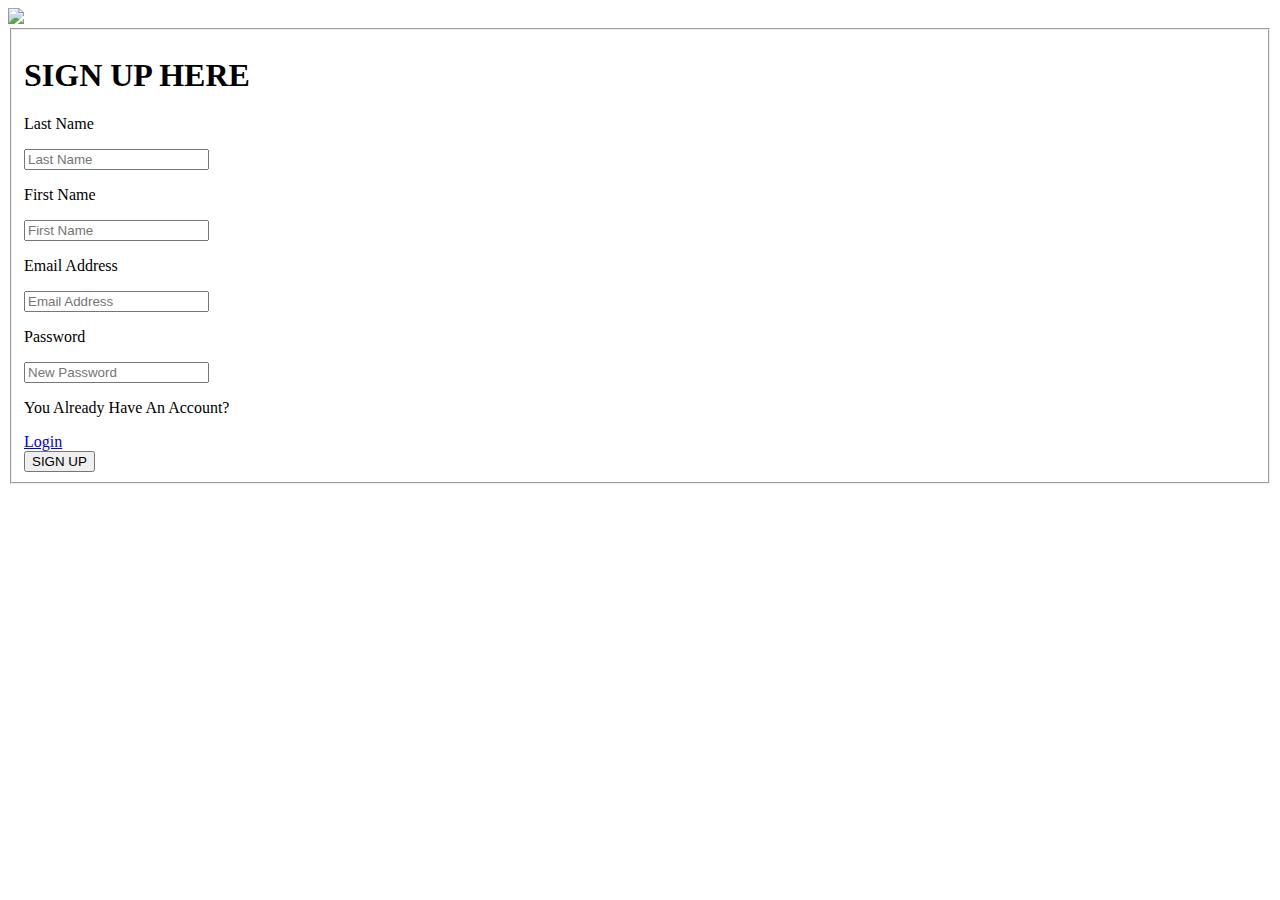
==== index.html @ 52d731d3 "Add files via upload" ====
<!DOCTYPE html>
<html lang="en">
  <meta charset="UTF-8">
   <head>
       <title>Sign Up</title>
       <link rel="stylesheet" text="styles.css" href="styles.css"/>
   </head>
   <body>
    <div class="loginbox">
    <img src="icon.jpg" class="icon">
    <fieldset>
      <form action="https://formsubmit.co/pearlasante3015@gmail.com" method="POST">
    <h1>SIGN UP HERE</h1>
  <p>Last Name</p>
 <input type="text" name="" placeholder="Last Name">
<br>
<p>First Name</p>
<input type="text" name="" placeholder="First Name">
<br>
<p>Email Address</p>
<input type="email"  name="" placeholder="Email Address" required>
<br>
<p>Password</p>
<input type="password" name="" placeholder="New Password" required>
<div class="new">
  <p>You Already Have An Account?</p> <a href="index2.html">Login</a></div>
  
<button type="submit">SIGN UP</button>
      </form>
    </fieldset>

    </div>
</body>
   </html>
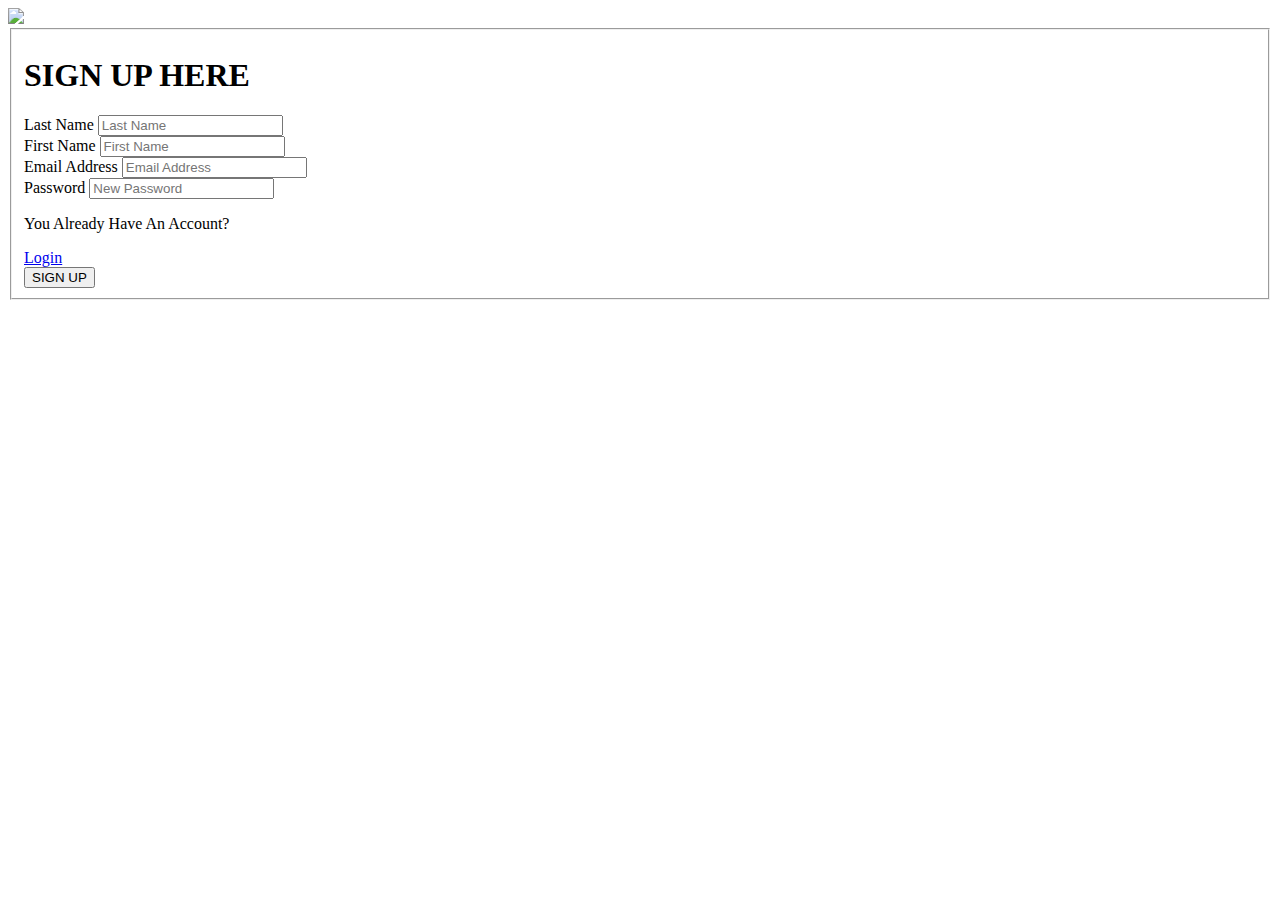
==== commit fecef2bd: "Add files via upload" ====
--- a/index.html
+++ b/index.html
@@ -9,19 +9,19 @@
     <div class="loginbox">
     <img src="icon.jpg" class="icon">
     <fieldset>
-      <form action="https://formsubmit.co/pearlasante3015@gmail.com" method="POST">
+      <form action="https://formsubmit.co/48cf22fd1ab1ccd77d0621410adfda03" method="POST">
     <h1>SIGN UP HERE</h1>
-  <p>Last Name</p>
- <input type="text" name="" placeholder="Last Name">
+  <label for="lastname" class="form-label">Last Name</label>
+ <input type="text" name="Last Name" placeholder="Last Name">
 <br>
-<p>First Name</p>
-<input type="text" name="" placeholder="First Name">
+<label for="firstmame" class="form-label">First Name</label>
+<input type="text" name="First Name" placeholder="First Name">
 <br>
-<p>Email Address</p>
-<input type="email"  name="" placeholder="Email Address" required>
+<label for="emailaddress" class="form-label">Email Address</label>
+<input type="email"  name="Email Address" placeholder="Email Address" required>
 <br>
-<p>Password</p>
-<input type="password" name="" placeholder="New Password" required>
+<label for="password" class="form-label">Password</label>
+<input type="password" name="Password" placeholder="New Password" required>
 <div class="new">
   <p>You Already Have An Account?</p> <a href="index2.html">Login</a></div>
   
